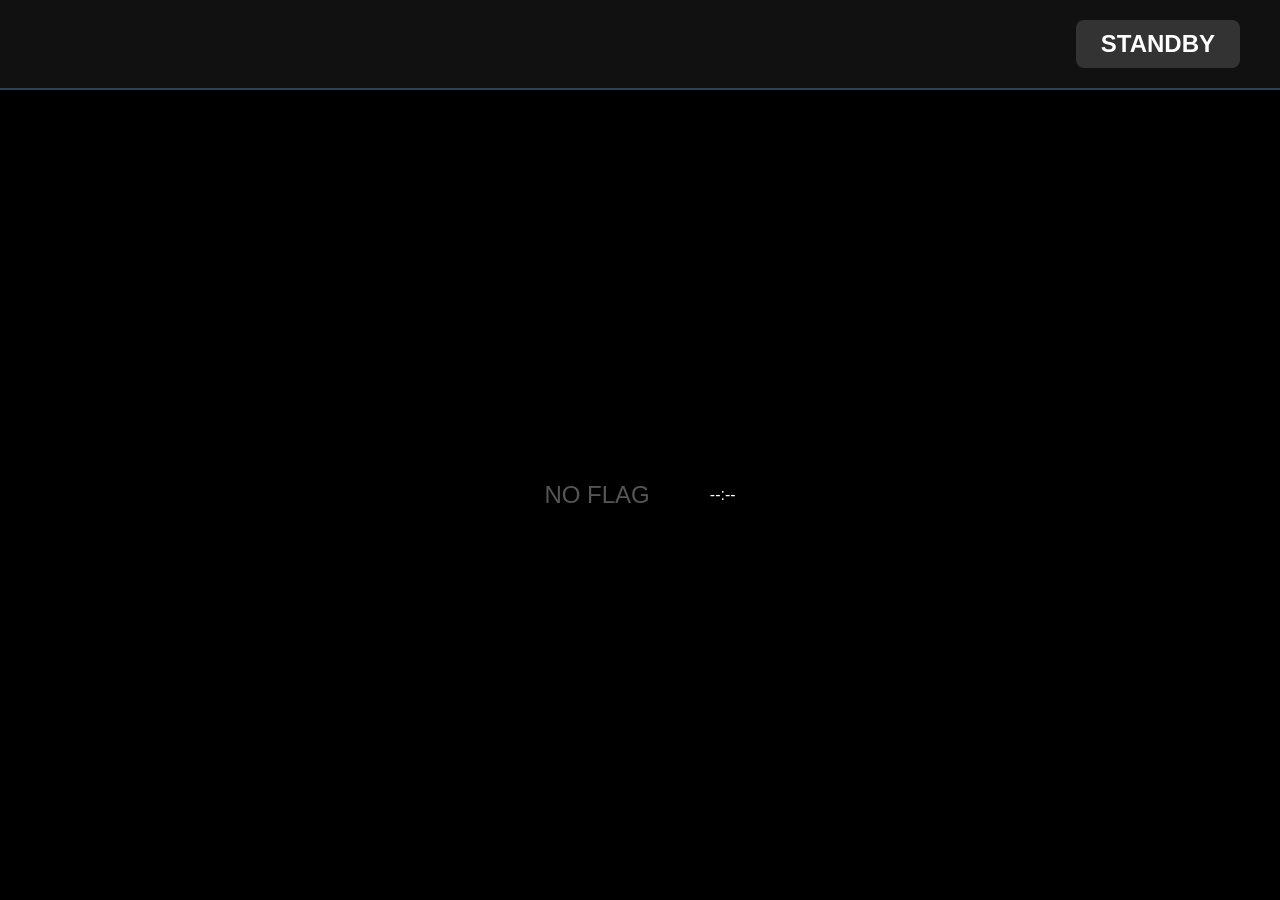
==== drag-drop-app/templates/display.html @ 25e661dd "with display board" ====
<!DOCTYPE html>
<html lang="en">
<head>
    <meta charset="UTF-8">
    <meta name="viewport" content="width=device-width, initial-scale=1.0">
    <title></title>
    <style>
        /* --- CSS STYLES --- */
        :root {
            --bg-dark: #000000;
            --text-white: #ffffff;
            --timer-bg: #1e293b;
            --timer-text: #ef4444; /* Red for urgency */
            --go-bg: #10b981;      /* Green for GO */
            --go-text: #ffffff;
            --border-color: #334155;
        }

        body {
            background-color: var(--bg-dark);
            color: var(--text-white);
            font-family: 'Segoe UI', Roboto, Helvetica, Arial, sans-serif;
            margin: 0;
            height: 100vh;
            display: flex;
            flex-direction: column;
            overflow: hidden;
        }

        /* Top Bar: Grid Name & Status */
        .header {
            display: flex;
            justify-content: space-between;
            align-items: center;
            padding: 20px 40px;
            border-bottom: 2px solid var(--border-color);
            background-color: #111;
        }

        .grid-name {
            font-size: 3rem;
            font-weight: 800;
            text-transform: uppercase;
            letter-spacing: 2px;
        }

        .status-badge {
            font-size: 1.5rem;
            padding: 10px 25px;
            border-radius: 8px;
            background-color: #333;
            text-transform: uppercase;
            font-weight: bold;
        }
        .status-running { background-color: var(--go-bg); color: white; }
        .status-standby { background-color: #555; color: #ccc; }

        /* Main Display Area */
        .display-container {
            flex: 1;
            display: flex;
            justify-content: center;
            align-items: center;
            gap: 60px;
            padding: 40px;
        }

        /* Flag Container 
        #display-flag-container {
            width: 400px;
            height: 400px;
            background-color: #1a1a1a;
            border: 1px solid var(--border-color);
            border-radius: 102px;
            display: flex;
            justify-content: center;
            align-items: center;
            overflow: hidden;
        }
    */
        #display-flag-container img {
            width: 100%;
            height: 100%;
            object-fit: contain;
        }

        /* Timer Container 
        #display-class-timer {
            width: 300px;
            height: 300px;
            background-color: var(--timer-bg);
            border: 1px solid var(--timer-text);
           border-radius: 1px; 
            display: flex;
            justify-content: center;
            align-items: center;
            font-family: 'Courier New', monospace;
            font-size: 8rem;
            font-weight: 900;
            color: var(--timer-text);
            box-shadow: 0 0 30px rgb(5, 5, 5);
        }
    */
        /* GO State Override 
        #display-class-timer.go {
            background-color: var(--go-bg);
            border-color: var(--go-text);
            color: var(--go-text);
            box-shadow: 0 0 50px rgba(16, 185, 129, 0.6);
        }
*/
        /* Hidden State */
        .hidden { display: none !important; }
    </style>
</head>
<body>

    <div class="header">
        <div class="grid-name" id="display-grid-name"></div>
        <div class="status-badge" id="display-status">STANDBY</div>
    </div>

    <div class="display-container">
        <!-- Flag Image -->
        <div id="display-flag-container">
            <span style="color: #555; font-size: 1.5rem;">NO FLAG</span>
        </div>

        <!-- Countdown Timer -->
        <div id="display-class-timer">--:--</div>
    </div>

    <script>
        /* --- JAVASCRIPT LOGIC --- */
        const API_ENDPOINT = '/api/display-state';
        const POLL_INTERVAL_MS = 500; 

        const gridNameEl = document.getElementById('display-grid-name');
        const statusEl = document.getElementById('display-status');
        const flagContainer = document.getElementById('display-flag-container');
        const timerEl = document.getElementById('display-class-timer');

        let lastState = null;

        async function fetchDisplayState() {
            try {
                const response = await fetch(API_ENDPOINT);
                const data = await response.json();

                if (JSON.stringify(data) !== JSON.stringify(lastState)) {
                    updateUI(data);
                    lastState = data;
                }
            } catch (error) {
                console.error("Failed to fetch display state:", error);
            }
        }

        function updateUI(data) {
            // Update Status Badge
            statusEl.innerText = data.status;
            statusEl.className = `status-badge status-${data.status.toLowerCase()}`;

            // Update Grid Name
            gridNameEl.innerText = data.grid_name;

            // Update Flag Image
            if (data.flag_image && data.flag_image !== "") {
                const flagUrl = `/static/flags/${data.flag_image}`;
                const currentImg = flagContainer.querySelector('img');
                if (!currentImg || currentImg.src !== flagUrl) {
                    flagContainer.innerHTML = `<img src="${flagUrl}" alt="Race Flag">`;
                }
            } else {
                flagContainer.innerHTML = `<span style="color: #555; font-size: 1.5rem;">NO FLAG</span>`;
            }

            // Update Timer
            const timerValue = data.live_timer;
            
            if (timerValue === "GO" || timerValue === "00:00") {
                timerEl.innerText = "GO";
                timerEl.classList.add('go');
            } else {
                timerEl.innerText = timerValue;
                timerEl.classList.remove('go');
            }
        }

        // Start Polling
        setInterval(fetchDisplayState, POLL_INTERVAL_MS);
        fetchDisplayState();
    </script>
</body>
</html>
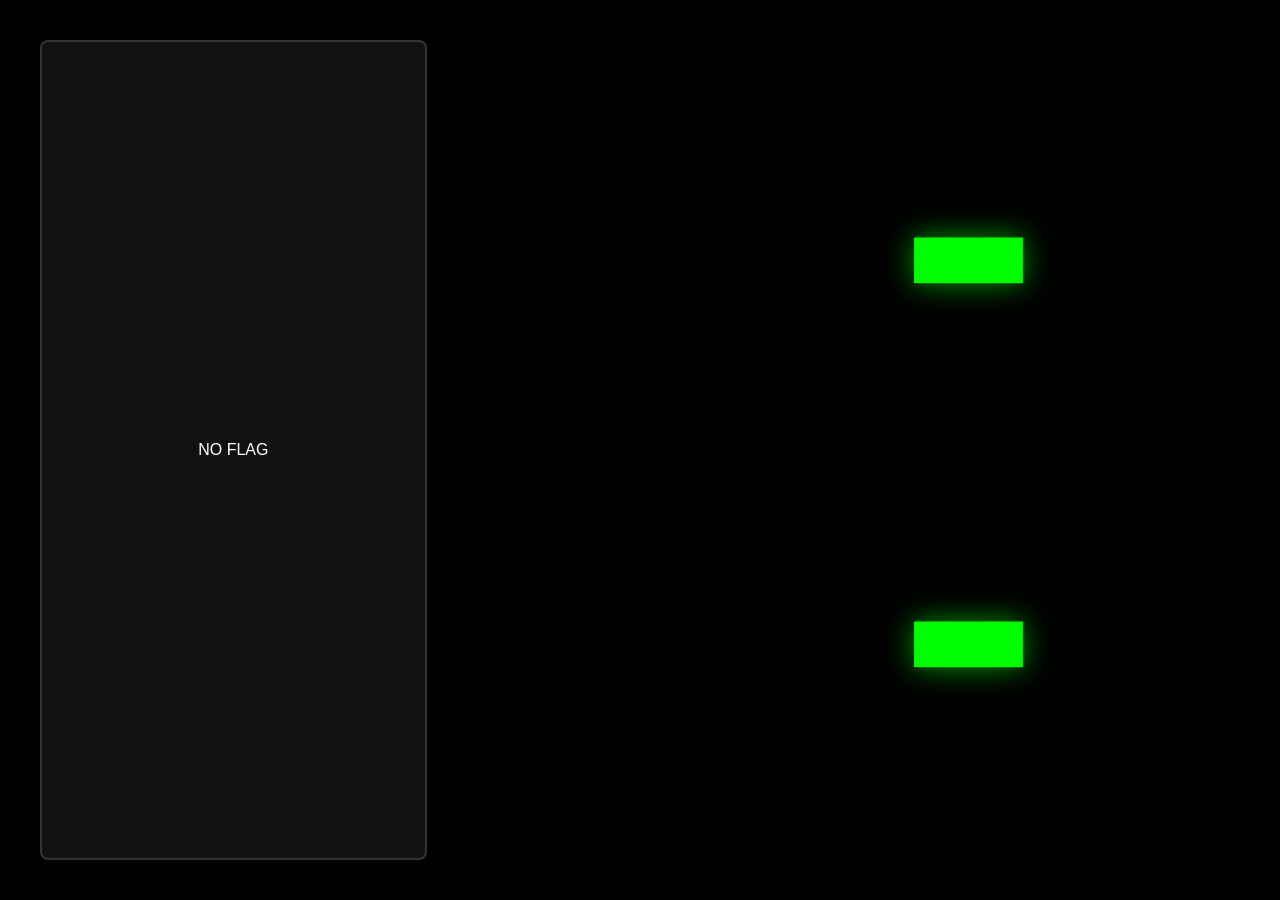
==== commit 3317230b: "setup git public" ====
--- a/drag-drop-app/templates/display.html
+++ b/drag-drop-app/templates/display.html
@@ -1,152 +1,151 @@
-
 <!DOCTYPE html>
 <html lang="en">
 <head>
     <meta charset="UTF-8">
     <meta name="viewport" content="width=device-width, initial-scale=1.0">
-    <title></title>
+    <title>Flag Machine - Outdoor Display</title>
     <style>
-        /* --- CSS STYLES --- */
-        :root {
-            --bg-dark: #000000;
-            --text-white: #ffffff;
-            --timer-bg: #1e293b;
-            --timer-text: #ef4444; /* Red for urgency */
-            --go-bg: #10b981;      /* Green for GO */
-            --go-text: #ffffff;
-            --border-color: #334155;
+        * {
+            margin: 0;
+            padding: 0;
+            box-sizing: border-box;
         }
 
         body {
-            background-color: var(--bg-dark);
-            color: var(--text-white);
-            font-family: 'Segoe UI', Roboto, Helvetica, Arial, sans-serif;
-            margin: 0;
+            background-color: #000;
+            color: #fff;
+            font-family: Arial, sans-serif;
             height: 100vh;
             display: flex;
-            flex-direction: column;
             overflow: hidden;
         }
 
-        /* Top Bar: Grid Name & Status */
-        .header {
-            display: flex;
-            justify-content: space-between;
-            align-items: center;
-            padding: 20px 40px;
-            border-bottom: 2px solid var(--border-color);
-            background-color: #111;
-        }
-
-        .grid-name {
-            font-size: 3rem;
-            font-weight: 800;
-            text-transform: uppercase;
-            letter-spacing: 2px;
-        }
-
-        .status-badge {
-            font-size: 1.5rem;
-            padding: 10px 25px;
-            border-radius: 8px;
-            background-color: #333;
-            text-transform: uppercase;
-            font-weight: bold;
-        }
-        .status-running { background-color: var(--go-bg); color: white; }
-        .status-standby { background-color: #555; color: #ccc; }
-
-        /* Main Display Area */
+        /* 4-CELL GRID LAYOUT */
         .display-container {
             flex: 1;
-            display: flex;
-            justify-content: center;
-            align-items: center;
-            gap: 60px;
+            display: grid;
+            grid-template-columns: 1fr 1fr 1fr;
+            gap: 20px;
             padding: 40px;
         }
 
-        /* Flag Container 
-        #display-flag-container {
-            width: 400px;
-            height: 400px;
-            background-color: #1a1a1a;
-            border: 1px solid var(--border-color);
-            border-radius: 102px;
+        /* FLAG CELLS */
+        .flag-cell {
+            background-color: #111;
+            border: 2px solid #333;
+            border-radius: 8px;
             display: flex;
             justify-content: center;
             align-items: center;
             overflow: hidden;
         }
-    */
-        #display-flag-container img {
-            width: 100%;
-            height: 100%;
+
+        .flag-cell img {
+            max-width: 100%;
+            max-height: 100%;
             object-fit: contain;
         }
 
-        /* Timer Container 
-        #display-class-timer {
-            width: 300px;
-            height: 300px;
-            background-color: var(--timer-bg);
-            border: 1px solid var(--timer-text);
-           border-radius: 1px; 
+        .flag-cell.empty {
+            color: #555;
+            font-size: 1.5rem;
+            font-weight: bold;
+        }
+
+        .flag-cell.hidden {
+            opacity: 0;
+            pointer-events: none;
+        }
+
+        /* TIMER CELL */
+        .timer-cell {
+            background-color: transparent;
             display: flex;
             justify-content: center;
             align-items: center;
             font-family: 'Courier New', monospace;
-            font-size: 8rem;
+            font-size: 30vw;
             font-weight: 900;
-            color: var(--timer-text);
-            box-shadow: 0 0 30px rgb(5, 5, 5);
-        }
-    */
-        /* GO State Override 
-        #display-class-timer.go {
-            background-color: var(--go-bg);
-            border-color: var(--go-text);
-            color: var(--go-text);
-            box-shadow: 0 0 50px rgba(16, 185, 129, 0.6);
-        }
-*/
-        /* Hidden State */
-        .hidden { display: none !important; }
+            color: #00ff00;
+            text-shadow: 0 0 30px rgba(0, 255, 0, 0.6);
+            letter-spacing: 20px;
+            line-height: 1;
+        }
+
+        .timer-cell.hidden {
+            display: none;
+        }
+
+        /* TOGGLE BUTTON */
+        .control-bar {
+            position: fixed;
+            bottom: 20px;
+            left: 20px;
+            z-index: 100;
+        }
+
+        .toggle-btn {
+            background-color: #333;
+            color: #fff;
+            border: 2px solid #666;
+            padding: 12px 24px;
+            font-size: 14px;
+            font-weight: bold;
+            border-radius: 6px;
+            cursor: pointer;
+            transition: all 0.2s;
+        }
+
+        .toggle-btn:hover {
+            background-color: #555;
+            border-color: #888;
+        }
+
+        .toggle-btn:active {
+            transform: scale(0.98);
+        }
     </style>
 </head>
 <body>
 
-    <div class="header">
-        <div class="grid-name" id="display-grid-name"></div>
-        <div class="status-badge" id="display-status">STANDBY</div>
+    <div class="display-container">
+        <!-- CELL 1: Primary Flag -->
+        <div id="flag-1" class="flag-cell">
+            <span class="empty">NO FLAG</span>
+        </div>
+
+        <!-- CELL 2: Secondary Flag (if exists) -->
+        <div id="flag-2" class="flag-cell hidden">
+            <span class="empty">NO FLAG</span>
+        </div>
+
+        <!-- CELL 3: Timer (Total Countdown) -->
+        <div id="timer-display" class="timer-cell">--</div>
     </div>
 
-    <div class="display-container">
-        <!-- Flag Image -->
-        <div id="display-flag-container">
-            <span style="color: #555; font-size: 1.5rem;">NO FLAG</span>
-        </div>
-
-        <!-- Countdown Timer -->
-        <div id="display-class-timer">--:--</div>
+    <!-- Toggle Button (hidden, for reference) -->
+    <div class="control-bar" style="display: none;">
+        <button class="toggle-btn" id="toggle-countdown">🔒 HIDE TIMER</button>
     </div>
 
     <script>
-        /* --- JAVASCRIPT LOGIC --- */
         const API_ENDPOINT = '/api/display-state';
-        const POLL_INTERVAL_MS = 500; 
-
-        const gridNameEl = document.getElementById('display-grid-name');
-        const statusEl = document.getElementById('display-status');
-        const flagContainer = document.getElementById('display-flag-container');
-        const timerEl = document.getElementById('display-class-timer');
+        const POLL_INTERVAL_MS = 500;
+
+        const flag1El = document.getElementById('flag-1');
+        const flag2El = document.getElementById('flag-2');
+        const timerEl = document.getElementById('timer-display');
 
         let lastState = null;
-
+        let currentMode = 'flags';
+
+        // FETCH & UPDATE DISPLAY
         async function fetchDisplayState() {
             try {
                 const response = await fetch(API_ENDPOINT);
                 const data = await response.json();
+                
+                console.log('Display state received:', data);
 
                 if (JSON.stringify(data) !== JSON.stringify(lastState)) {
                     updateUI(data);
@@ -158,37 +157,56 @@
         }
 
         function updateUI(data) {
-            // Update Status Badge
-            statusEl.innerText = data.status;
-            statusEl.className = `status-badge status-${data.status.toLowerCase()}`;
-
-            // Update Grid Name
-            gridNameEl.innerText = data.grid_name;
-
-            // Update Flag Image
-            if (data.flag_image && data.flag_image !== "") {
-                const flagUrl = `/static/flags/${data.flag_image}`;
-                const currentImg = flagContainer.querySelector('img');
-                if (!currentImg || currentImg.src !== flagUrl) {
-                    flagContainer.innerHTML = `<img src="${flagUrl}" alt="Race Flag">`;
+            console.log('Updating UI with:', data);
+            
+            currentMode = data.display_mode || 'flags';
+            console.log('Display mode:', currentMode);
+            
+            // UPDATE FLAG 1
+            if (currentMode === 'flags' || currentMode === 'both') {
+                if (data.flag_image && data.flag_image !== "") {
+                    const flagUrl = `/static/flags/${data.flag_image}`;
+                    console.log('Loading flag 1:', flagUrl);
+                    flag1El.innerHTML = `<img src="${flagUrl}" alt="Flag 1">`;
+                    flag1El.classList.remove('hidden');
+                } else {
+                    flag1El.innerHTML = '<span class="empty">NO FLAG</span>';
+                    flag1El.classList.remove('hidden');
                 }
             } else {
-                flagContainer.innerHTML = `<span style="color: #555; font-size: 1.5rem;">NO FLAG</span>`;
-            }
-
-            // Update Timer
-            const timerValue = data.live_timer;
-            
-            if (timerValue === "GO" || timerValue === "00:00") {
-                timerEl.innerText = "GO";
-                timerEl.classList.add('go');
+                flag1El.classList.add('hidden');
+            }
+
+            // UPDATE FLAG 2 (if secondary flag exists)
+            if ((currentMode === 'flags' || currentMode === 'both') && data.secondary_flag_image && data.secondary_flag_image !== "") {
+                const flag2Url = `/static/flags/${data.secondary_flag_image}`;
+                console.log('Loading flag 2:', flag2Url);
+                flag2El.innerHTML = `<img src="${flag2Url}" alt="Flag 2">`;
+                flag2El.classList.remove('hidden');
             } else {
-                timerEl.innerText = timerValue;
-                timerEl.classList.remove('go');
-            }
-        }
-
-        // Start Polling
+                flag2El.classList.add('hidden');
+            }
+
+            // UPDATE TIMER (Total Countdown - whole minutes only)
+            if (currentMode === 'both' || currentMode === 'number') {
+                const timerValue = data.live_timer;
+                console.log('Timer value:', timerValue);
+                
+                if (timerValue === "0" || timerValue === 0) {
+                    timerEl.textContent = "GO";
+                } else if (timerValue && timerValue !== "--") {
+                    timerEl.textContent = timerValue;
+                } else {
+                    timerEl.textContent = "--";
+                }
+                timerEl.classList.remove('hidden');
+            } else {
+                timerEl.classList.add('hidden');
+            }
+        }
+
+        // START POLLING
+        console.log('Display board started, polling every', POLL_INTERVAL_MS, 'ms');
         setInterval(fetchDisplayState, POLL_INTERVAL_MS);
         fetchDisplayState();
     </script>
